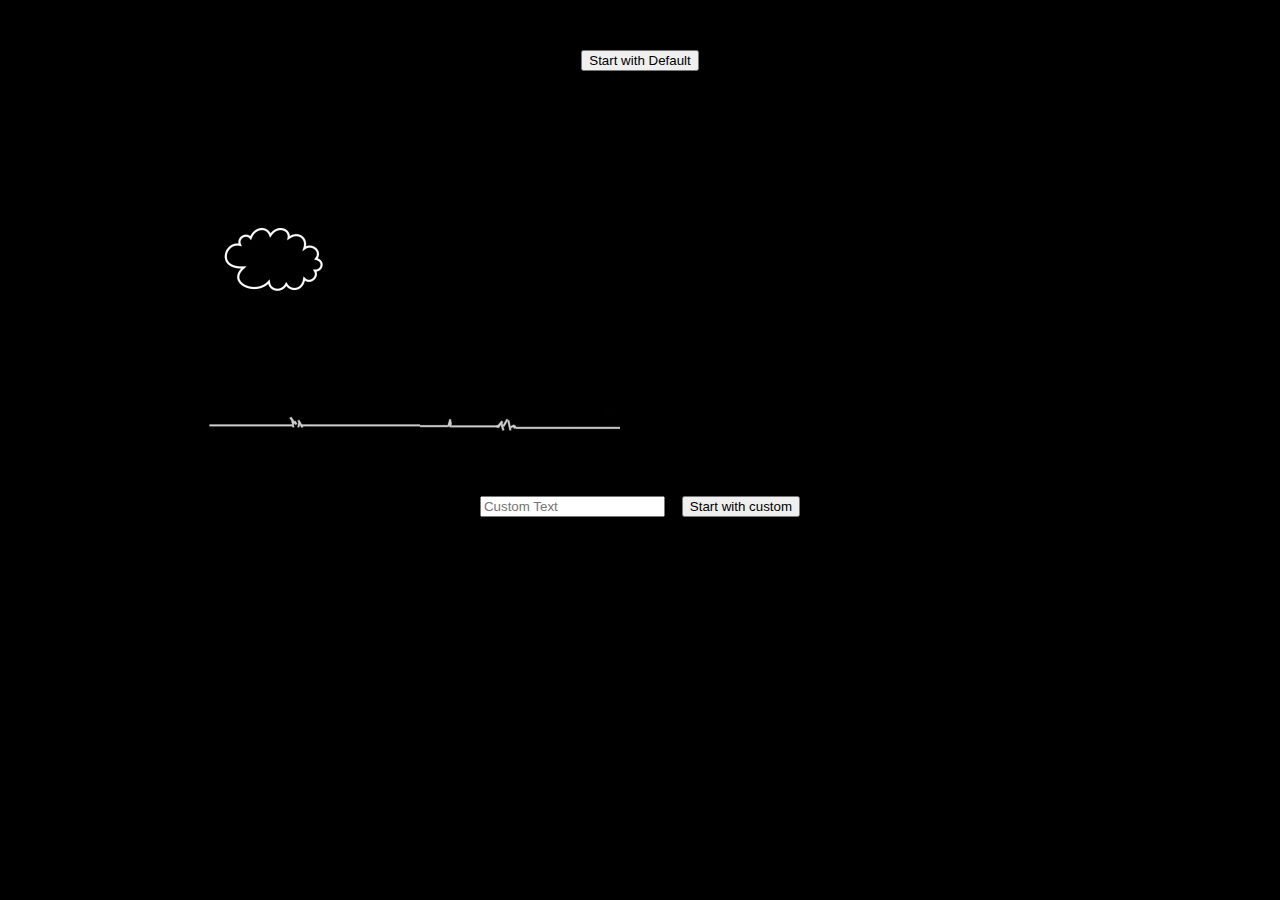
==== WebDemos/hangman.html @ 563a2c83 "Add Hangman Webdemo" ====
<html lang='pl'>
<head>
<meta charset='utf-8'/>
	<script src='hangman.js'></script>
<link rel='stylesheet' type='text/css' href='hangman.css'/>
	<title>Hangman</title>
</head>
<body>
	<div id='pojemnik'> 
		<div id='plansza'><input onclick='start();' value='Start with Default' type='submit'/></div>
		<div id='szubienica'><img src='hangman/s0.jpg' alt=''/></div>
		<div id='alfabet'></div>
		<div id='custom'><input id='ctext' placeholder='Custom Text' type='password'/> <input onclick='custom();' value='Start with custom' type='submit'/></div>
		<div style='clear:both;'></div>
	</div>
</body>
</html>
---- WebDemos/hangman.css ----
body{

	background-color:#000000;
	color:lightgray;
	font-size:28px;
	font-family: 'Courier Prime', monospace;

}

#pojemnik{
	width:900px;
	margin-left:auto;
	margin-right:auto;
}
#plansza{
	width:900px;
	margin-top:50px;
	margin-bottom:50px;
	text-align:center;
	font-size:48px;
	min-height:60px;
}
#szubienica{
	width:450px;
	text-align:center;
	float:left;
	min-height:280px;
}
#alfabet{
	width:450px;
	text-align:center;
	float:left;
	min-height:280px;
}
#custom{
	width:900;
	text-align:center;
	min-height:60px;
	padding-top:325px;
}
.litera{
	width:30px;
	height:30px;
	text-align:center;
	padding:5px;
	margin:5px;
	border:3px solid gray;
	float:left;
	cursor:pointer;
	border-radius:15px;
}
.litera:hover{
	background-color:#222222;
	border:3px solid white;
	color:#ffffff;
}
.reset {
  color:green;
cursor:pointer;
	font-size:48px;
}

.reset:hover {
  color:white;
	text-decoration: underline;
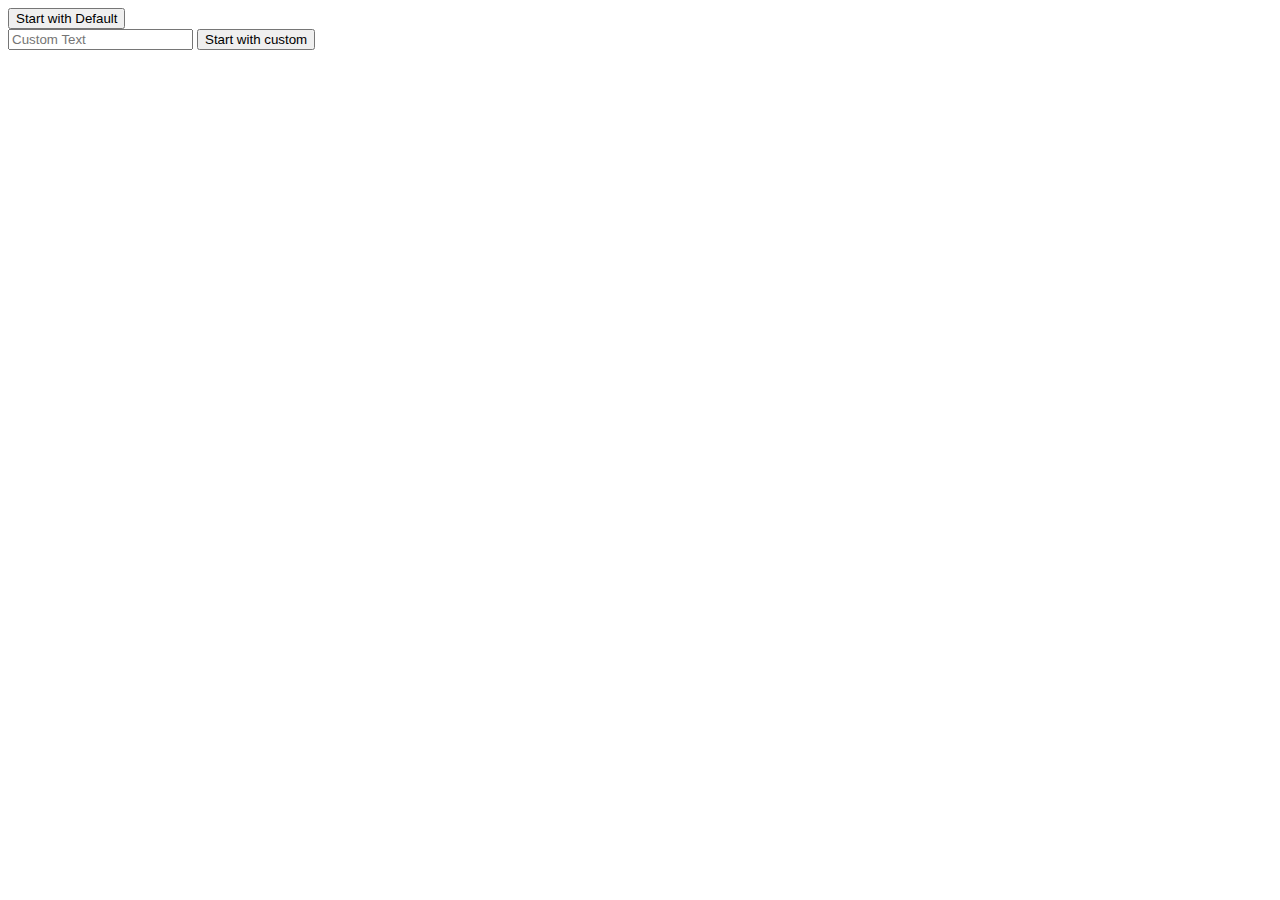
==== commit bb78322c: "Update hangman.html" ====
--- a/WebDemos/hangman.html
+++ b/WebDemos/hangman.html
@@ -1,14 +1,14 @@
 <html lang='pl'>
 <head>
 <meta charset='utf-8'/>
-	<script src='hangman.js'></script>
-<link rel='stylesheet' type='text/css' href='hangman.css'/>
+	<script src='https://raw.githubusercontent.com/JakubKwantowy/KwantowyGames-Team/Master/WebDemos/hangman.js'></script>
+<link rel='stylesheet' type='text/css' href='https://raw.githubusercontent.com/JakubKwantowy/KwantowyGames-Team/Master/WebDemos/hangman.css'/>
 	<title>Hangman</title>
 </head>
 <body>
 	<div id='pojemnik'> 
 		<div id='plansza'><input onclick='start();' value='Start with Default' type='submit'/></div>
-		<div id='szubienica'><img src='hangman/s0.jpg' alt=''/></div>
+		<div id='szubienica'><img src='https://raw.githubusercontent.com/JakubKwantowy/KwantowyGames-Team/Master/WebDemos/hangman/s0.jpg' alt=''/></div>
 		<div id='alfabet'></div>
 		<div id='custom'><input id='ctext' placeholder='Custom Text' type='password'/> <input onclick='custom();' value='Start with custom' type='submit'/></div>
 		<div style='clear:both;'></div>
